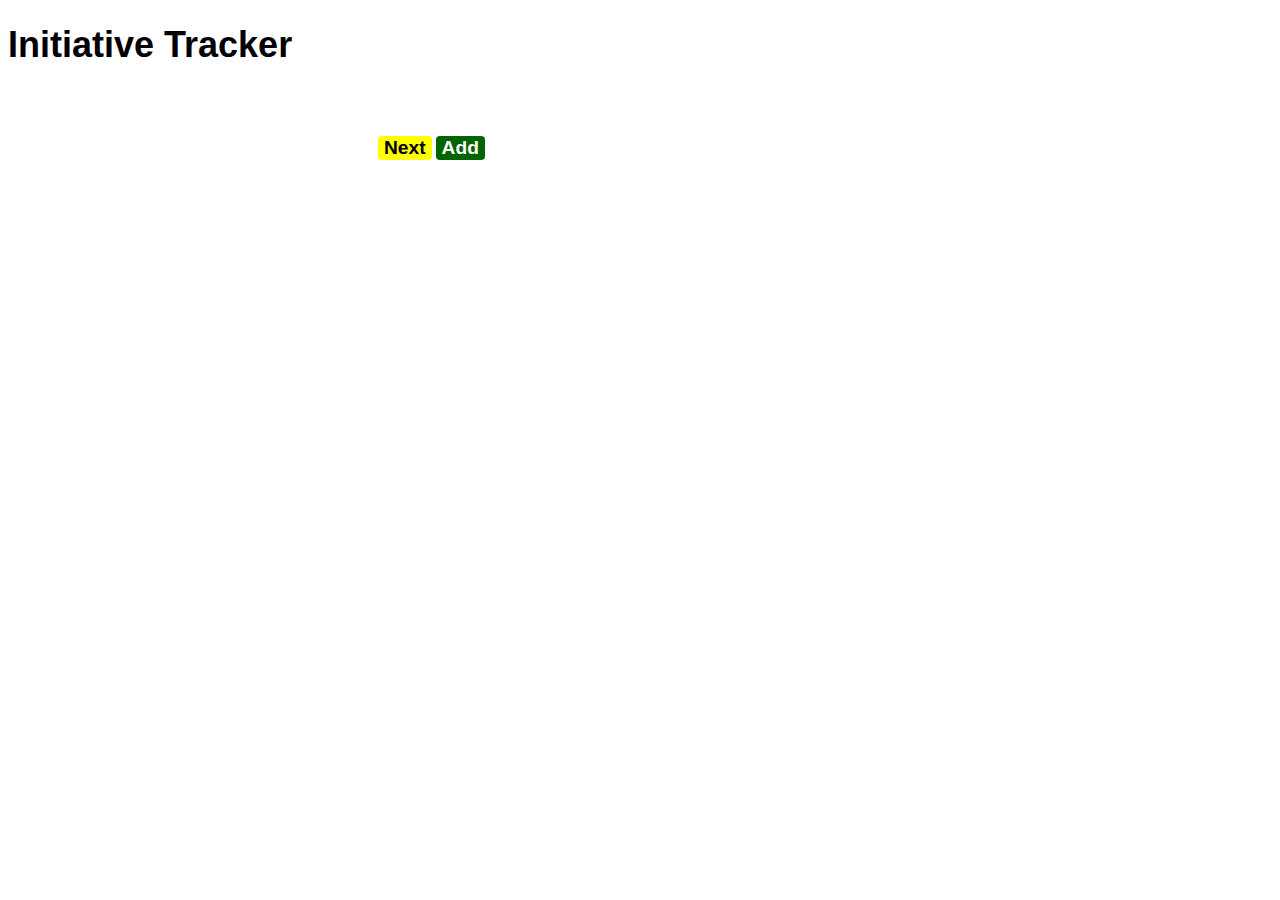
==== www/index.html @ 2c116632 "Refactor table header to use field list" ====
<!doctype html>
<html lang="en">
<head>
<meta charset="UTF-8">
<title>Initiative Tracker</title>


 
<link rel="stylesheet" href="style.css">

</head>
<body>

<div class="container">
<div class="page-header">
<h1>Initiative Tracker</h1>
</div>

<div class="initiativeArea">

<table class="list">
<thead />
<tbody /> 
</table>
<div class="buttons">
<button class="nextbtn" title="Highlight the next character">Next</button>
<button class="addbtn" title="Add a new character">Add</button>
</div>

</div>

<script type="text/javascript" src="http://ajax.googleapis.com/ajax/libs/jquery/3.1.1/jquery.min.js"></script>
<script type="text/javascript" src="/js/list.js"></script>
<script type="text/javascript">
	initialize();
</script>

</body>

</html>
---- www/style.css ----
h1 { font: bold 36px Helvetica, Sans-Serif; }

.list {
	list-style: none;
	margin: 30px;
	padding: 5px;
}

.list tr {
	font-size: 1.4em;
	color: #fff;
	background: rgb(57,61,68);	
}

.list .highlight {
	background: yellow;
}

td {
	padding: 5px;
}

.list tr.header {
	color: #000;
	background: none;
}

.field {
	display: inline-block;
	min-height: 35px;
	background: rgb(108,122,131);
    text-align: center;
}

.name {
	min-width: 200px;
	text-align: left;
}

.init {
	min-width: 70px;
}

.AC {
	min-width: 40px;
}

.DC {
	min-width: 40px;
}

.initiative {
	width: 50px;
	font-size: 1em;
	text-align: center;
}

button {
    border: 1px black;
	border-radius: 4px;
	color: white;
	font-weight: bold;
	font-size: 1.2em;	
}

.buttons {
	margin-left: 370px;
}

.addbtn {
	background: darkgreen;
}

.nextbtn {
	background: yellow;
	color: black;
}

button.delete {
	background: red;
}
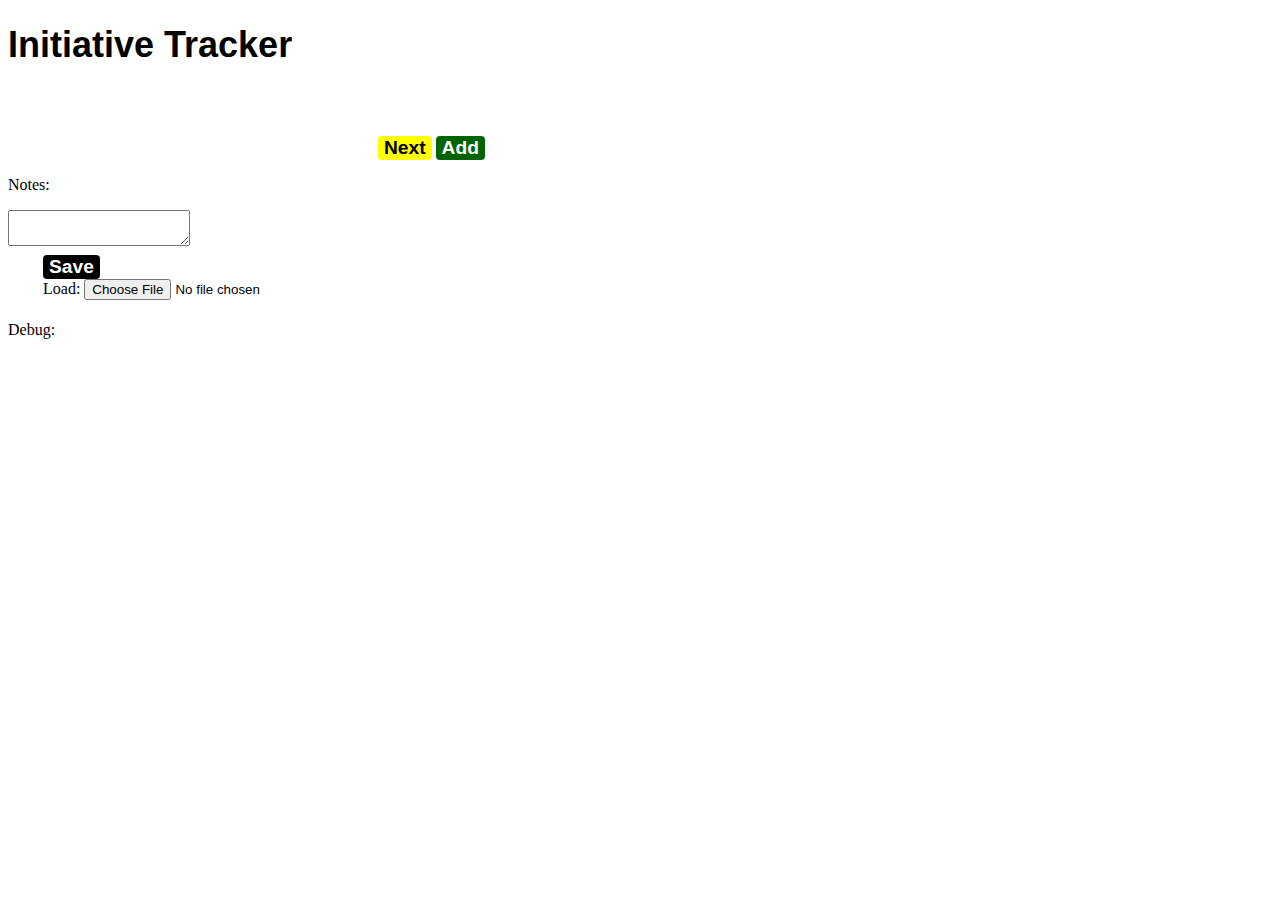
==== commit 5a639492: "Add save, load, notes" ====
--- a/www/index.html
+++ b/www/index.html
@@ -27,9 +27,25 @@
 <button class="addbtn" title="Add a new character">Add</button>
 </div>
 
+<p>Notes:</p>
+<textarea class="notesArea">
+
+</textarea>
+
+<div class="saveArea">
+<button class="savebtn">Save</button><br>
+Load: <input type="file" id="file" />
 </div>
 
+<p>Debug:</p>
+<div class="output"> </div>
+
+</div>
+
+<script type="text/javascript" src="/js/FileSaver.min.js"></script>
 <script type="text/javascript" src="http://ajax.googleapis.com/ajax/libs/jquery/3.1.1/jquery.min.js"></script>
+
+<script type="text/javascript" src="/js/initiativeView.js"></script>
 <script type="text/javascript" src="/js/list.js"></script>
 <script type="text/javascript">
 	initialize();
--- a/www/style.css
+++ b/www/style.css
@@ -31,6 +31,7 @@
 	min-height: 35px;
 	background: rgb(108,122,131);
     text-align: center;
+	min-width: 40px;
 }
 
 .name {
@@ -68,6 +69,11 @@
 	margin-left: 370px;
 }
 
+.saveArea {
+	margin-left: 30px;
+	padding: 5px;
+}
+
 .addbtn {
 	background: darkgreen;
 }
@@ -77,6 +83,18 @@
 	color: black;
 }
 
+.savebtn, .loadbtn {
+	background: black;
+}
+
 button.delete {
 	background: red;
-}+}
+
+button.copy {
+	background: blue;
+}
+
+button.notes {
+	background: tan;
+}
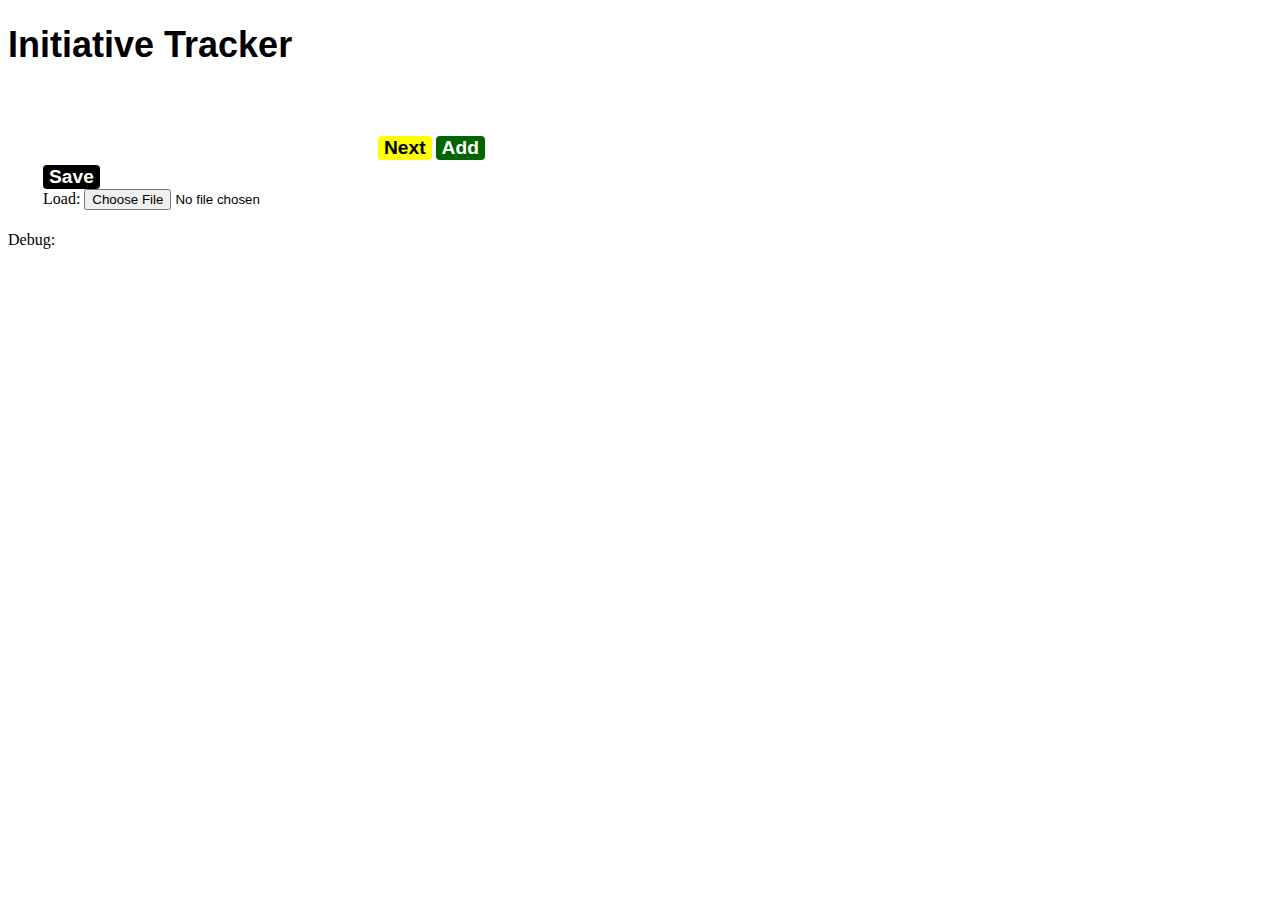
==== commit 978bce33: "fix copy, hide notesarea until notes selected" ====
--- a/www/index.html
+++ b/www/index.html
@@ -27,10 +27,13 @@
 <button class="addbtn" title="Add a new character">Add</button>
 </div>
 
+<div class="notesArea" hidden>
 <p>Notes:</p>
+<p class="notesName"></p>
 <textarea class="notesArea">
 
 </textarea>
+</div>
 
 <div class="saveArea">
 <button class="savebtn">Save</button><br>
